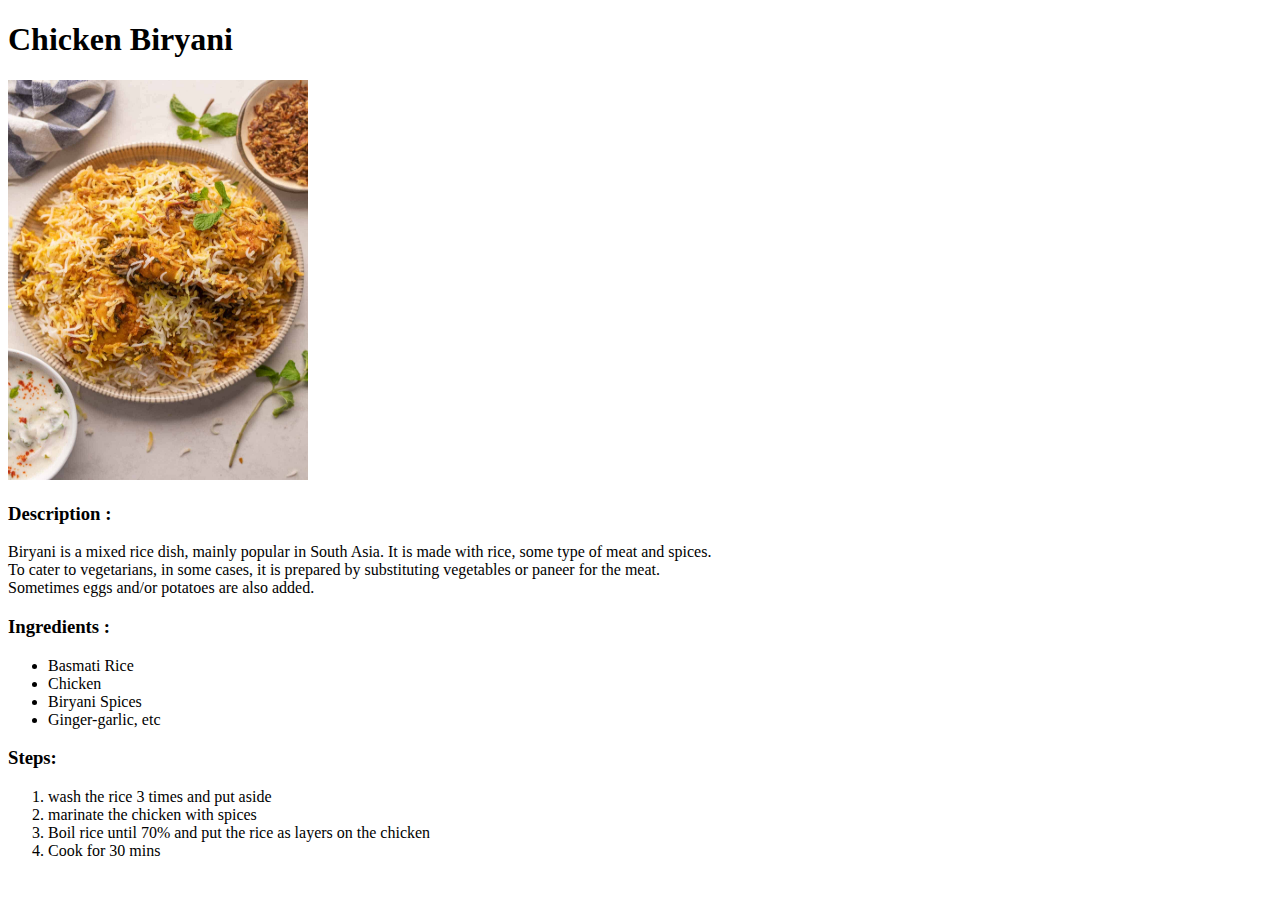
==== recipes/Biryani.html @ b4b161cf "Added recipes" ====
<!DOCTYPE html>
<html lang="en">
<head>
    <meta charset="UTF-8">
    <meta name="viewport" content="width=device-width, initial-scale=1.0">
    <title>Document</title>
</head>
<body>
    <h1 >Chicken Biryani</h1>
    <img src="../images/Chicken-Biryani-2.jpg" alt="Biryani image" height="400px" width="300px">

    <h3>Description :</h3>
    <p  style="font-size: medium;">Biryani is a mixed rice dish, mainly popular in South Asia. It is made with rice, some type of meat and spices. <br> To cater to vegetarians, in some cases, it is prepared by substituting vegetables or paneer for the meat. <br>Sometimes eggs and/or potatoes are also added.</p>

    <h3>Ingredients :</h3>
    <ul>
        <li>Basmati Rice</li>
        <li>Chicken</li>
        <li>Biryani Spices</li>
        <li>Ginger-garlic, etc</li>
    </ul>

    <h3>Steps:</h3>
    <ol>
        <li>wash the rice 3 times and put aside</li>
        <li>marinate the chicken with spices</li>
        <li>Boil rice until 70% and put the rice as layers on the chicken</li>
        <li>Cook for 30 mins </li>
    </ol>
</body>
</html>
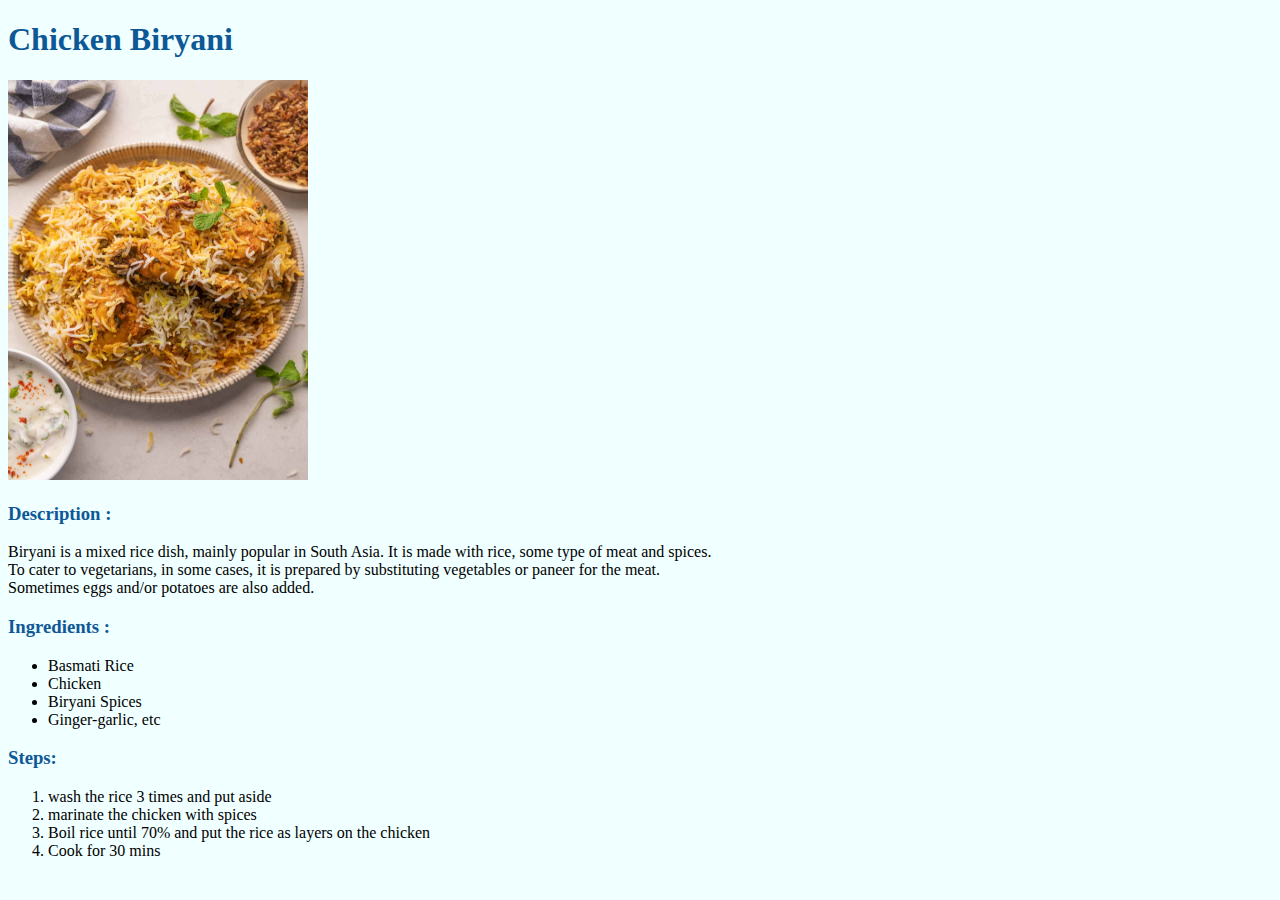
==== commit b64bb07c: "CSS file is added" ====
--- a/recipes/Biryani.html
+++ b/recipes/Biryani.html
@@ -4,9 +4,10 @@
     <meta charset="UTF-8">
     <meta name="viewport" content="width=device-width, initial-scale=1.0">
     <title>Document</title>
+    <link rel="stylesheet" href="../css/index.css">
 </head>
 <body>
-    <h1 >Chicken Biryani</h1>
+    <h1 class="heading-2" >Chicken Biryani</h1>
     <img src="../images/Chicken-Biryani-2.jpg" alt="Biryani image" height="400px" width="300px">
 
     <h3>Description :</h3>
--- a/css/index.css
+++ b/css/index.css
@@ -0,0 +1,24 @@
+body{
+
+    font-family: 'Times New Roman', Times, serif;
+    background-color: azure;
+}
+
+#butter-chicken {
+
+    height: 200;
+    width: 300;
+}
+
+h1,h3{
+    color:rgb(13, 88, 150);
+    
+    
+}
+.heading-2{
+
+    font-weight: bold;
+}
+ol a{
+    font-family: Monaco;
+}